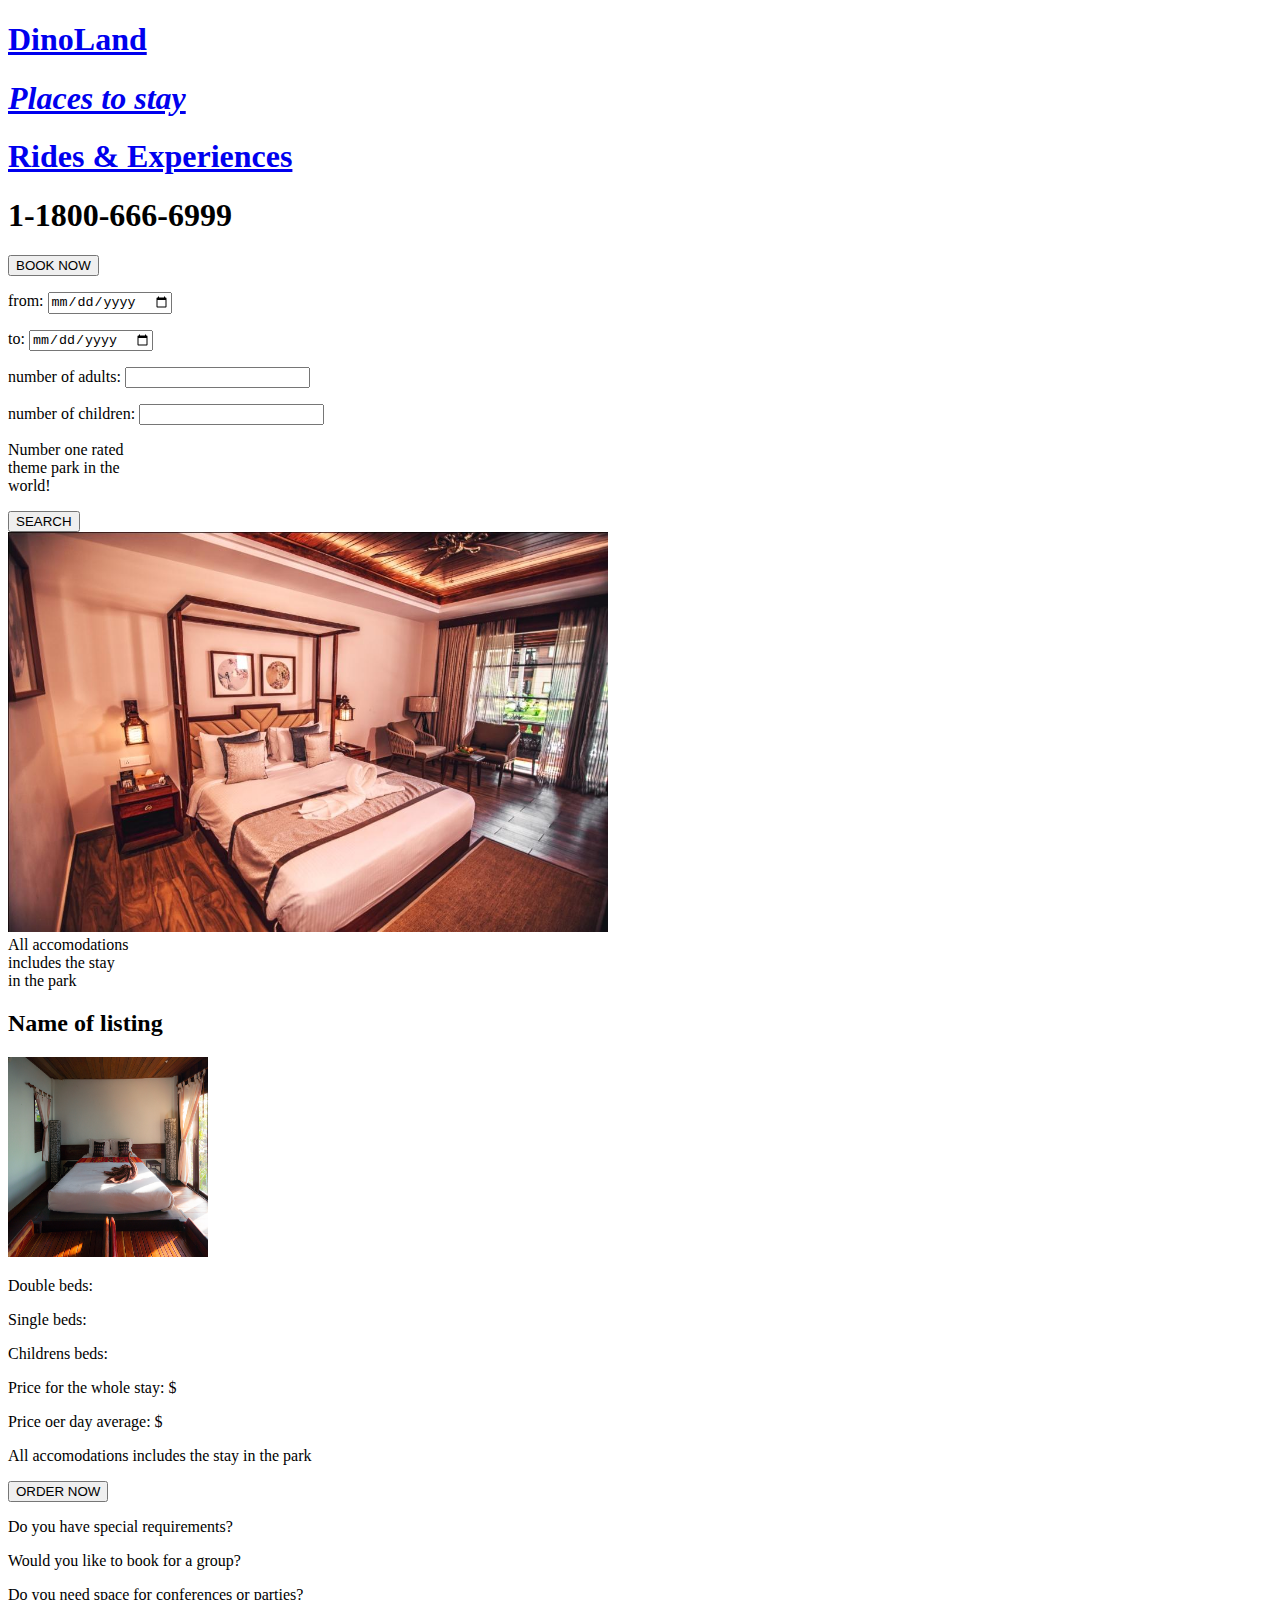
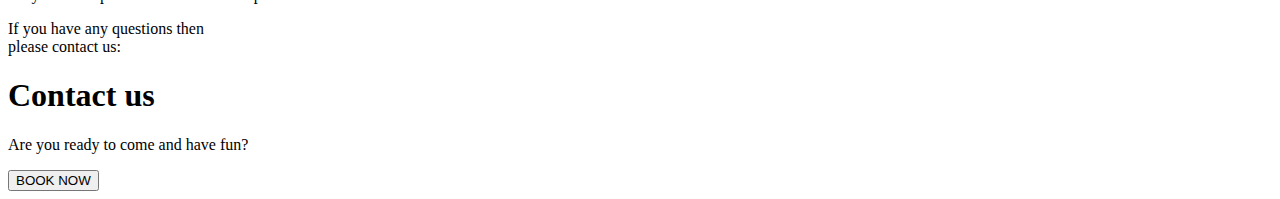
==== places-to-stay.html @ 9beaef4e "updates from George" ====
<!DOCTYPE html>
<html lang="en">
  <head>
    <meta charset="utf-8" />
    <meta name="viewport" content="width=device-width, initial-scale=1.0" />
    <meta http-equiv="X-UA-Compatible" content="IE=edge" />
    <meta
      name="description"
      content="A webpage for finding places to stay in DinoLand"
    />
    <title>DinoLand - Places To Stay</title>
    <!-- <link rel="stylesheet" href="Stylesheets/main.css"> -->
  </head>

  <body>
    <nav>
      <h1 class="index"><a href="index.html">DinoLand</a></h1>
      <h1 class="index">
        <a href="places-to-stay.html"><em>Places to stay</em></a>
      </h1>
      <h1 class="index">
        <a href="rides-and-experiences.html">Rides & Experiences</a>
      </h1>
      <h1 class="index">1-1800-666-6999</h1>
      <button id="headerBookNowButton" type="button">BOOK NOW</button>
    </nav>

    <!-- Searchbar for housing -->
    <div id="housingSearchBar">
      <!-- Data input -->
      <p>from: <input type="date" /></p>

      <p>to: <input type="date" /></p>

      <!-- number of participats input -->
      <p>number of adults: <input type="number" /></p>
      <p>number of children: <input type="number" /></p>

      <!-- slogan -->
      <p>Number one rated<br />theme park in the<br />world!</p>

      <button id="housingSearchButton" type="button">SEARCH</button>
    </div>

    <!-- Preview Shown when there is no active search -->
    <div id="housingPreview">
      <img
        src="/img/preview.jpg"
        alt="picture preview of housing"
        width="600"
        height="400"
      />
      <div id="previewText">
        All accomodations<br />includes the stay<br />in the park
      </div>
    </div>

    <!-- Listings. When you searhc you get listings -->
    <div id="housingListings">
      <div class="listing">
        <h2>Name of listing</h2>
        <img
          src="/img/listing.jpg"
          alt="picture of an available house"
          width="200"
          height="200"
        />

        <p>Double beds: <span id="singleBedListing1"></span></p>
        <p>Single beds: <span id="doubleBedListing1"></span></p>
        <p>Childrens beds: <span id="childrensBedListing1"></span></p>

        <p>Price for the whole stay: <span id="priceTotal"></span> $</p>
        <p>Price oer day average: <span id="pricePerDay"></span> $</p>

        <p>All accomodations includes the stay in the park</p>
        <button id="orderNowButton" type="button">ORDER NOW</button>
      </div>
    </div>

    <!-- Information for special bookings -->
    <p>Do you have special requirements?</p>
    <p>Would you like to book for a group?</p>
    <p>Do you need space for conferences or parties?</p>

    <p>
      If you have any questions then<br />
      please contact us:
    </p>
    <h1>Contact us</h1>

    <p>Are you ready to come and have fun?</p>
    <button id="housingBookNowButton" type="button">BOOK NOW</button>
  </body>
</html>
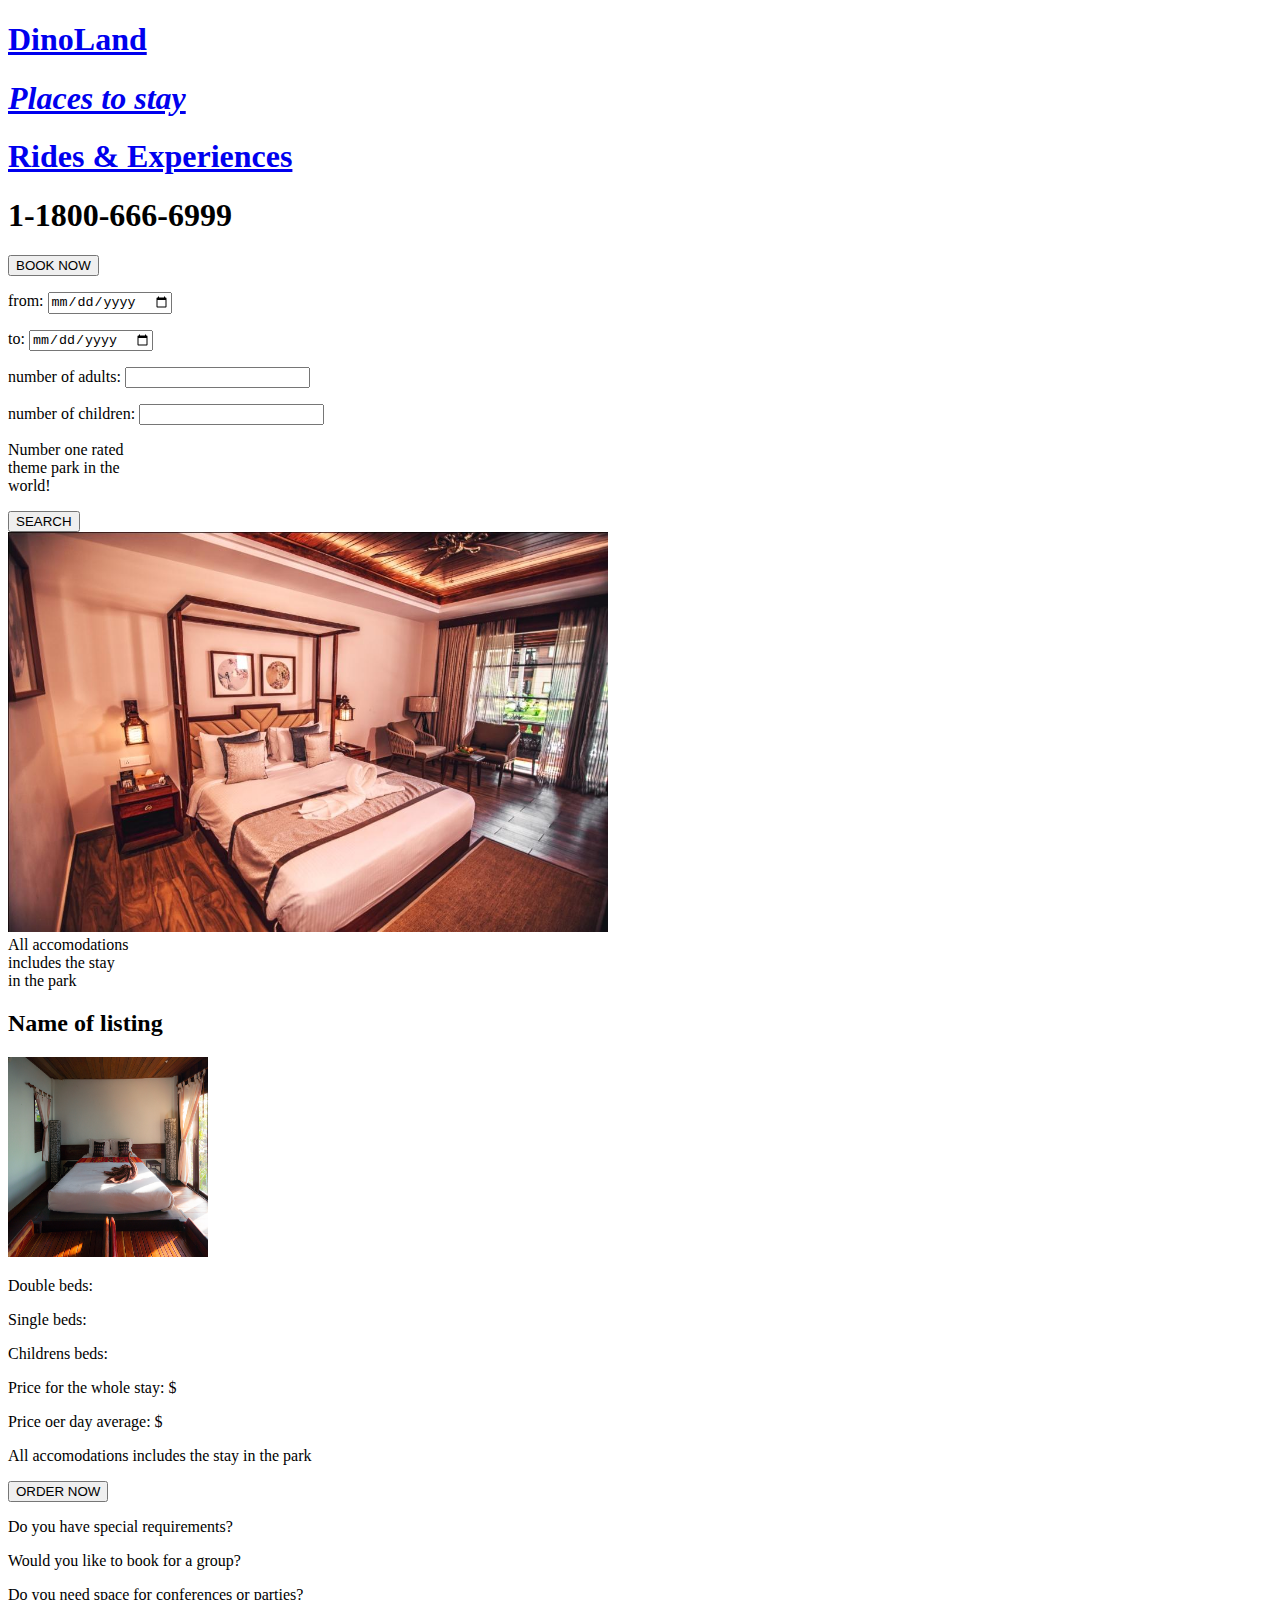
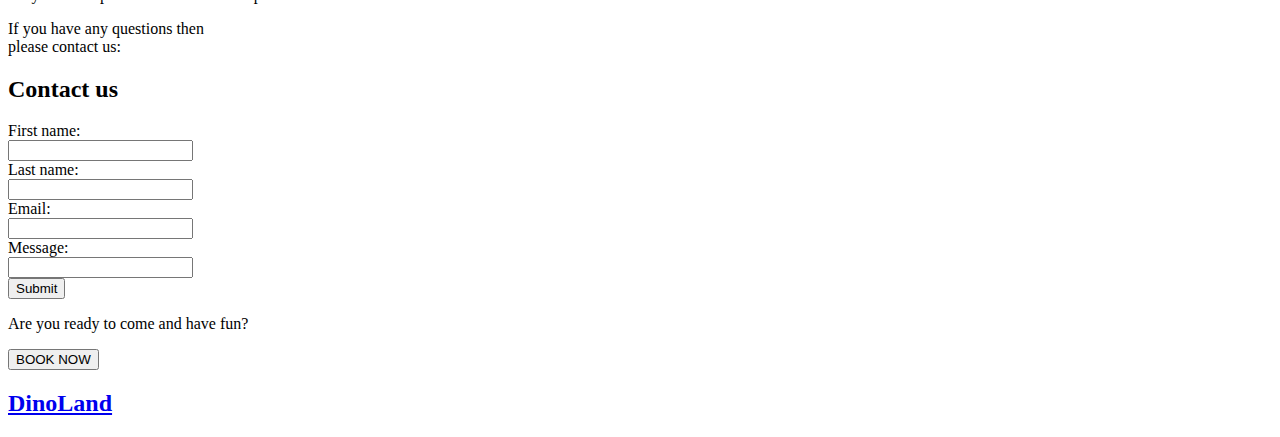
==== commit 8d2b2afb: "Update headers and descriptions" ====
--- a/places-to-stay.html
+++ b/places-to-stay.html
@@ -6,14 +6,15 @@
     <meta http-equiv="X-UA-Compatible" content="IE=edge" />
     <meta
       name="description"
-      content="A webpage for finding places to stay in DinoLand"
+      content="DinoLand - Places to stay webpage"
     />
     <title>DinoLand - Places To Stay</title>
     <!-- <link rel="stylesheet" href="Stylesheets/main.css"> -->
   </head>
 
   <body>
-    <nav>
+    <!-- Top Nav Bar Code Below (George Wauchope's code) - I used the nav semantic tag here so that people using screen readers know that this is the navigation bar-->
+    <nav class="nav">
       <h1 class="index"><a href="index.html">DinoLand</a></h1>
       <h1 class="index">
         <a href="places-to-stay.html"><em>Places to stay</em></a>
@@ -87,9 +88,37 @@
       If you have any questions then<br />
       please contact us:
     </p>
-    <h1>Contact us</h1>
+    <!-- Contact Form Code Below (George Wauchope's code)-->
+
+    <div class="contact-us">
+      <h2>Contact us</h2>
+      <form>
+        <label for="fname">First name:</label><br />
+        <input type="text" id="fname" name="fname" /><br />
+        <label for="lname">Last name:</label><br />
+        <input type="text" id="lname" name="lname" /><br />
+        <label for="email">Email:</label><br />
+        <input type="email" id="email" name="email" /><br />
+        <label for="message">Message:</label><br />
+        <input type="text" id="message" name="message" /><br />
+        <input type="submit" value="Submit" /><br />
+      </form>
+    </div>
+  </main>
+
+ 
+
+ 
 
     <p>Are you ready to come and have fun?</p>
     <button id="housingBookNowButton" type="button">BOOK NOW</button>
+
+     <!-- Footer Code Below (George Wauchope's code)-->
+    <footer>
+      <div>
+        <h2><a href="/index.html">DinoLand</a></h2>
+      </div>
+    </footer>
+    
   </body>
 </html>
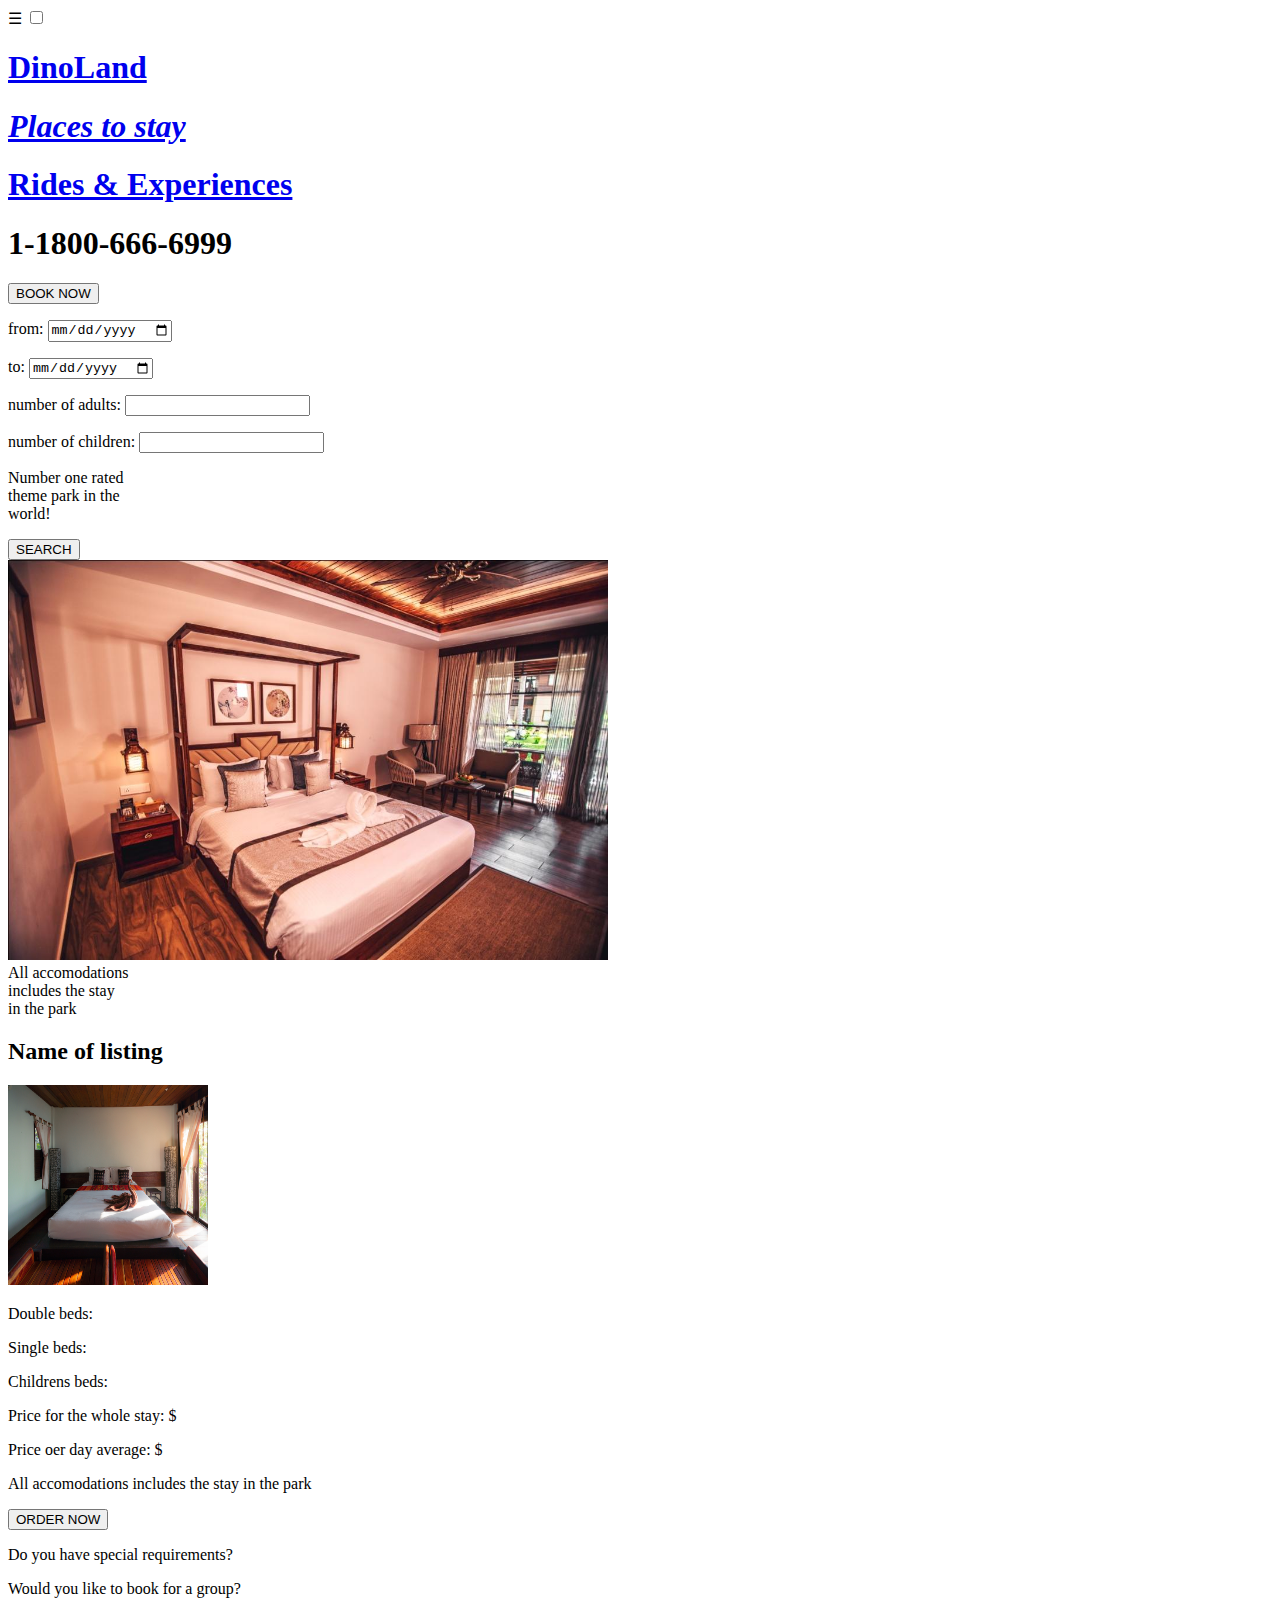
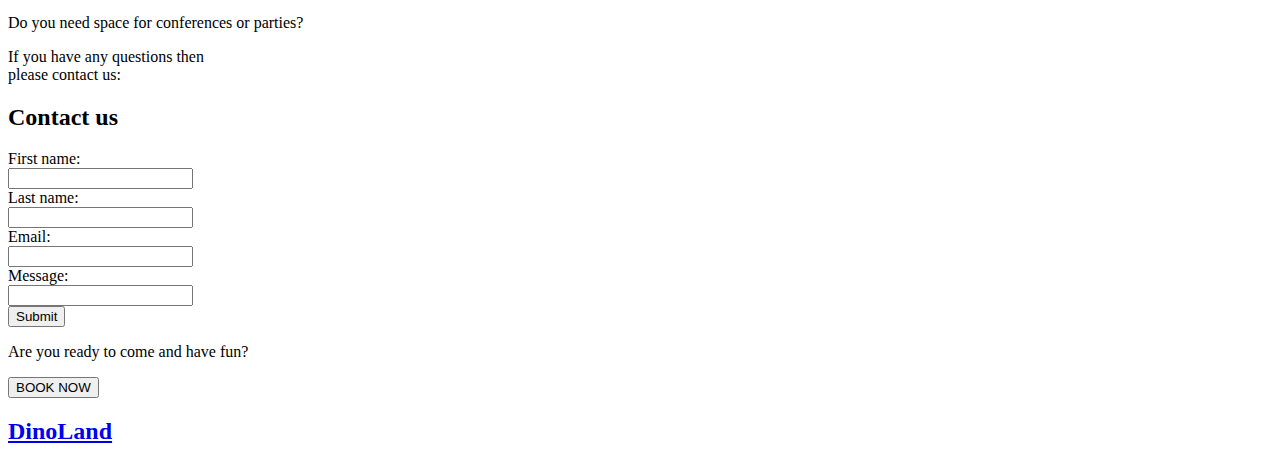
==== commit c91be664: "Update places-to-stay.html" ====
--- a/places-to-stay.html
+++ b/places-to-stay.html
@@ -1,6 +1,7 @@
 <!DOCTYPE html>
 <html lang="en">
   <head>
+    <title>DinoLand - Places To Stay</title>
     <meta charset="utf-8" />
     <meta name="viewport" content="width=device-width, initial-scale=1.0" />
     <meta http-equiv="X-UA-Compatible" content="IE=edge" />
@@ -8,111 +9,114 @@
       name="description"
       content="DinoLand - Places to stay webpage"
     />
-    <title>DinoLand - Places To Stay</title>
-    <!-- <link rel="stylesheet" href="Stylesheets/main.css"> -->
+    <meta 
+      name="keywords" 
+      content="DinoLand booking bookings housing 'place to stay'"
+    />
+    <link rel="stylesheet" type="text/css" href="styleSheet/style.css">
   </head>
 
   <body>
     <!-- Top Nav Bar Code Below (George Wauchope's code) - I used the nav semantic tag here so that people using screen readers know that this is the navigation bar-->
     <nav class="nav">
-      <h1 class="index"><a href="index.html">DinoLand</a></h1>
-      <h1 class="index">
+
+      <label for="toggle">&#9776;</label>
+      <input type="checkbox" id= "toggle"/>
+
+      <h1 class="navElments"><a href="index.html">DinoLand</a></h1>
+      <h1 class="navElments">
         <a href="places-to-stay.html"><em>Places to stay</em></a>
       </h1>
-      <h1 class="index">
+      <h1 class="navElments">
         <a href="rides-and-experiences.html">Rides & Experiences</a>
       </h1>
-      <h1 class="index">1-1800-666-6999</h1>
+      <h1 class="navElments">1-1800-666-6999</h1>
       <button id="headerBookNowButton" type="button">BOOK NOW</button>
     </nav>
 
-    <!-- Searchbar for housing -->
-    <div id="housingSearchBar">
-      <!-- Data input -->
-      <p>from: <input type="date" /></p>
+    <main>
+      <!-- Searchbar for housing -->
+      <div id="housingSearchBar">
+        <!-- Data input -->
+        <p>from: <input type="date" /></p>
 
-      <p>to: <input type="date" /></p>
+        <p>to: <input type="date" /></p>
 
-      <!-- number of participats input -->
-      <p>number of adults: <input type="number" /></p>
-      <p>number of children: <input type="number" /></p>
+        <!-- number of participats input -->
+        <p>number of adults: <input type="number" /></p>
+        <p>number of children: <input type="number" /></p>
 
-      <!-- slogan -->
-      <p>Number one rated<br />theme park in the<br />world!</p>
+        <!-- slogan -->
+        <p>Number one rated<br />theme park in the<br />world!</p>
 
-      <button id="housingSearchButton" type="button">SEARCH</button>
-    </div>
+        <button id="housingSearchButton" type="button">SEARCH</button>
+      </div>
 
-    <!-- Preview Shown when there is no active search -->
-    <div id="housingPreview">
-      <img
-        src="/img/preview.jpg"
-        alt="picture preview of housing"
-        width="600"
-        height="400"
-      />
-      <div id="previewText">
-        All accomodations<br />includes the stay<br />in the park
+      <!-- Preview Shown when there is no active search -->
+      <div id="housingPreview">
+        <img
+          src="/img/preview.jpg"
+          alt="picture preview of housing"
+          width="600"
+          height="400"
+        />
+        <div id="previewText">
+          All accomodations<br />includes the stay<br />in the park
+        </div>
       </div>
-    </div>
 
-    <!-- Listings. When you searhc you get listings -->
-    <div id="housingListings">
-      <div class="listing">
-        <h2>Name of listing</h2>
-        <img
-          src="/img/listing.jpg"
-          alt="picture of an available house"
-          width="200"
-          height="200"
-        />
+      <!-- Listings. When you searhc you get listings -->
+      <div id="housingListings">
+        <div class="listing">
+          <h2>Name of listing</h2>
+          <img
+            src="/img/listing.jpg"
+            alt="picture of an available house"
+            width="200"
+            height="200"
+          />
 
-        <p>Double beds: <span id="singleBedListing1"></span></p>
-        <p>Single beds: <span id="doubleBedListing1"></span></p>
-        <p>Childrens beds: <span id="childrensBedListing1"></span></p>
+          <p>Double beds: <span id="singleBedListing1"></span></p>
+          <p>Single beds: <span id="doubleBedListing1"></span></p>
+          <p>Childrens beds: <span id="childrensBedListing1"></span></p>
 
-        <p>Price for the whole stay: <span id="priceTotal"></span> $</p>
-        <p>Price oer day average: <span id="pricePerDay"></span> $</p>
+          <p>Price for the whole stay: <span id="priceTotal"></span> $</p>
+          <p>Price oer day average: <span id="pricePerDay"></span> $</p>
 
-        <p>All accomodations includes the stay in the park</p>
-        <button id="orderNowButton" type="button">ORDER NOW</button>
+          <p>All accomodations includes the stay in the park</p>
+          <button id="orderNowButton" type="button">ORDER NOW</button>
+        </div>
       </div>
-    </div>
 
-    <!-- Information for special bookings -->
-    <p>Do you have special requirements?</p>
-    <p>Would you like to book for a group?</p>
-    <p>Do you need space for conferences or parties?</p>
+      <!-- Information for special bookings -->
+      <p>Do you have special requirements?</p>
+      <p>Would you like to book for a group?</p>
+      <p>Do you need space for conferences or parties?</p>
 
-    <p>
-      If you have any questions then<br />
-      please contact us:
-    </p>
-    <!-- Contact Form Code Below (George Wauchope's code)-->
+      <p>
+        If you have any questions then<br />
+        please contact us:
+      </p>
+      <!-- Contact Form Code Below (George Wauchope's code)-->
 
-    <div class="contact-us">
-      <h2>Contact us</h2>
-      <form>
-        <label for="fname">First name:</label><br />
-        <input type="text" id="fname" name="fname" /><br />
-        <label for="lname">Last name:</label><br />
-        <input type="text" id="lname" name="lname" /><br />
-        <label for="email">Email:</label><br />
-        <input type="email" id="email" name="email" /><br />
-        <label for="message">Message:</label><br />
-        <input type="text" id="message" name="message" /><br />
-        <input type="submit" value="Submit" /><br />
-      </form>
-    </div>
-  </main>
-
- 
-
- 
-
-    <p>Are you ready to come and have fun?</p>
-    <button id="housingBookNowButton" type="button">BOOK NOW</button>
-
+      <div class="contact-us">
+        <h2>Contact us</h2>
+        <form>
+          <label for="fname">First name:</label><br />
+          <input type="text" id="fname" name="fname" /><br />
+          <label for="lname">Last name:</label><br />
+          <input type="text" id="lname" name="lname" /><br />
+          <label for="email">Email:</label><br />
+          <input type="email" id="email" name="email" /><br />
+          <label for="message">Message:</label><br />
+          <input type="text" id="message" name="message" /><br />
+          <input type="submit" value="Submit" /><br />
+        </form>
+      </div>
+  
+      <p>Are you ready to come and have fun?</p>
+      <button id="housingBookNowButton" type="button">BOOK NOW</button>
+    </main>
      <!-- Footer Code Below (George Wauchope's code)-->
     <footer>
       <div>
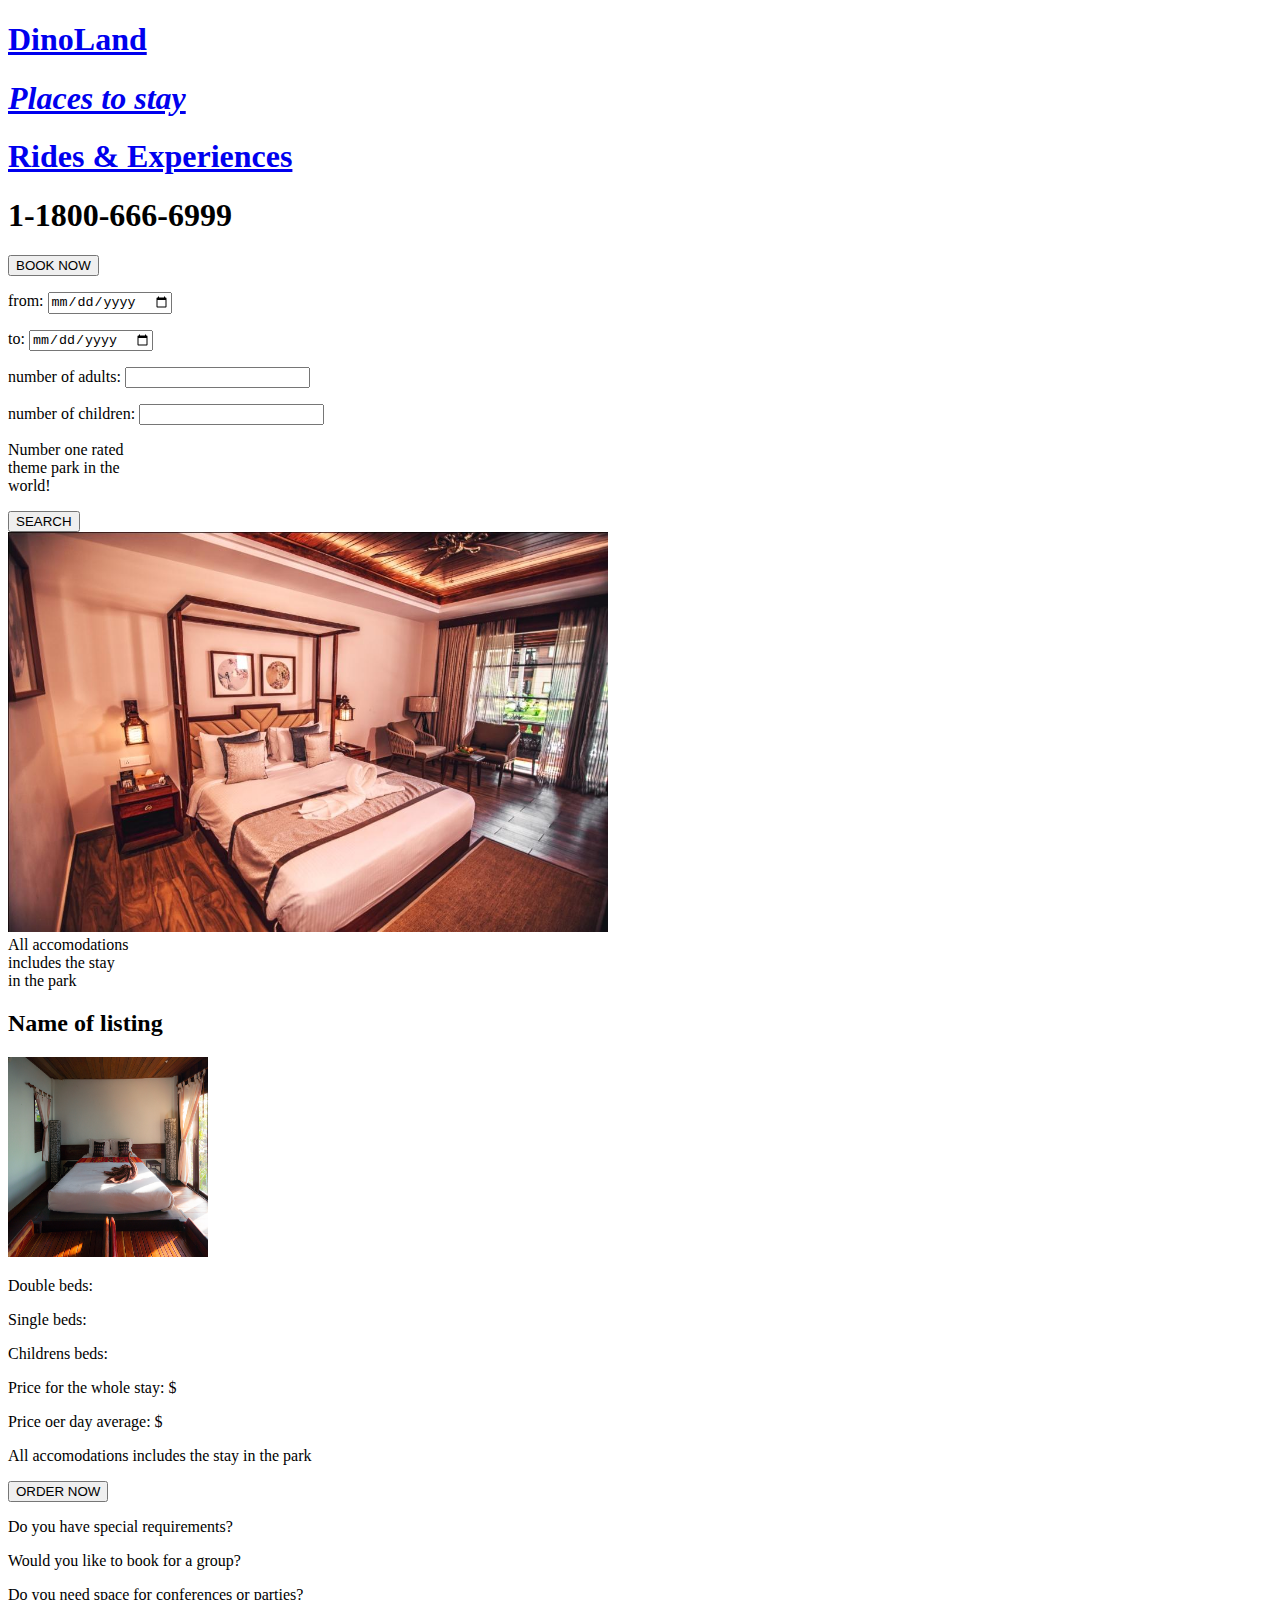
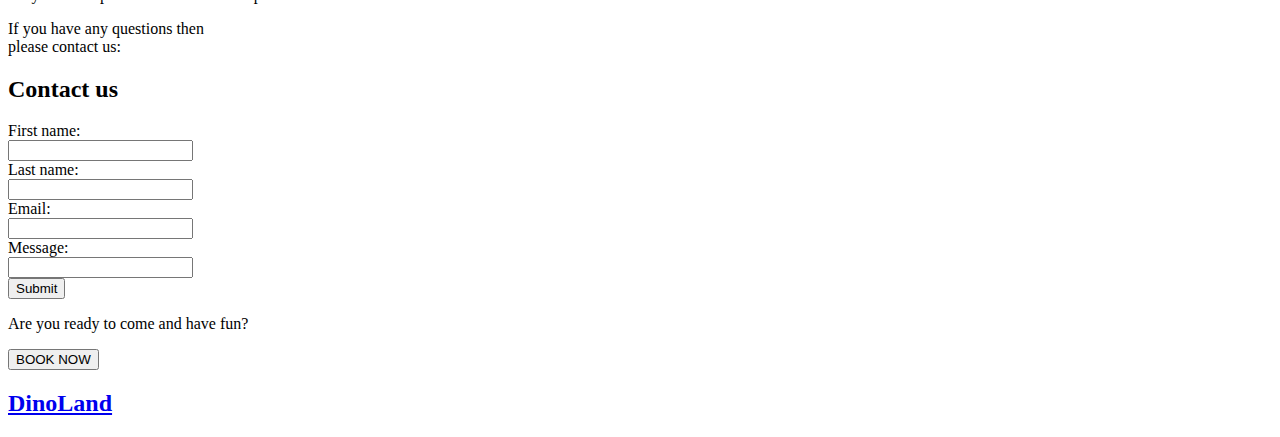
==== commit af73229b: "Update places-to-stay.html" ====
--- a/places-to-stay.html
+++ b/places-to-stay.html
@@ -19,23 +19,19 @@
   <body>
     <!-- Top Nav Bar Code Below (George Wauchope's code) - I used the nav semantic tag here so that people using screen readers know that this is the navigation bar-->
     <nav class="nav">
-
-      <label for="toggle">&#9776;</label>
-      <input type="checkbox" id= "toggle"/>
-
-      <h1 class="navElments"><a href="index.html">DinoLand</a></h1>
-      <h1 class="navElments">
+      <h1 class="index"><a href="index.html">DinoLand</a></h1>
+      <h1 class="index">
         <a href="places-to-stay.html"><em>Places to stay</em></a>
       </h1>
-      <h1 class="navElments">
+      <h1 class="index">
         <a href="rides-and-experiences.html">Rides & Experiences</a>
       </h1>
-      <h1 class="navElments">1-1800-666-6999</h1>
+      <h1 class="index">1-1800-666-6999</h1>
       <button id="headerBookNowButton" type="button">BOOK NOW</button>
     </nav>
 
     <main>
-      <!-- Searchbar for housing -->
+      <!-- Searchbar for housing, coded by Sveinbjoern -->
       <div id="housingSearchBar">
         <!-- Data input -->
         <p>from: <input type="date" /></p>
@@ -52,7 +48,7 @@
         <button id="housingSearchButton" type="button">SEARCH</button>
       </div>
 
-      <!-- Preview Shown when there is no active search -->
+      <!-- Preview Shown when there is no active search, coded by Sveinbjoern-->
       <div id="housingPreview">
         <img
           src="/img/preview.jpg"
@@ -65,7 +61,7 @@
         </div>
       </div>
 
-      <!-- Listings. When you searhc you get listings -->
+      <!-- Listings. When you search you get listings, coded by Sveinbjoern-->
       <div id="housingListings">
         <div class="listing">
           <h2>Name of listing</h2>
@@ -88,7 +84,7 @@
         </div>
       </div>
 
-      <!-- Information for special bookings -->
+      <!-- Information for special bookings, coded by Sveinbjoern-->
       <p>Do you have special requirements?</p>
       <p>Would you like to book for a group?</p>
       <p>Do you need space for conferences or parties?</p>
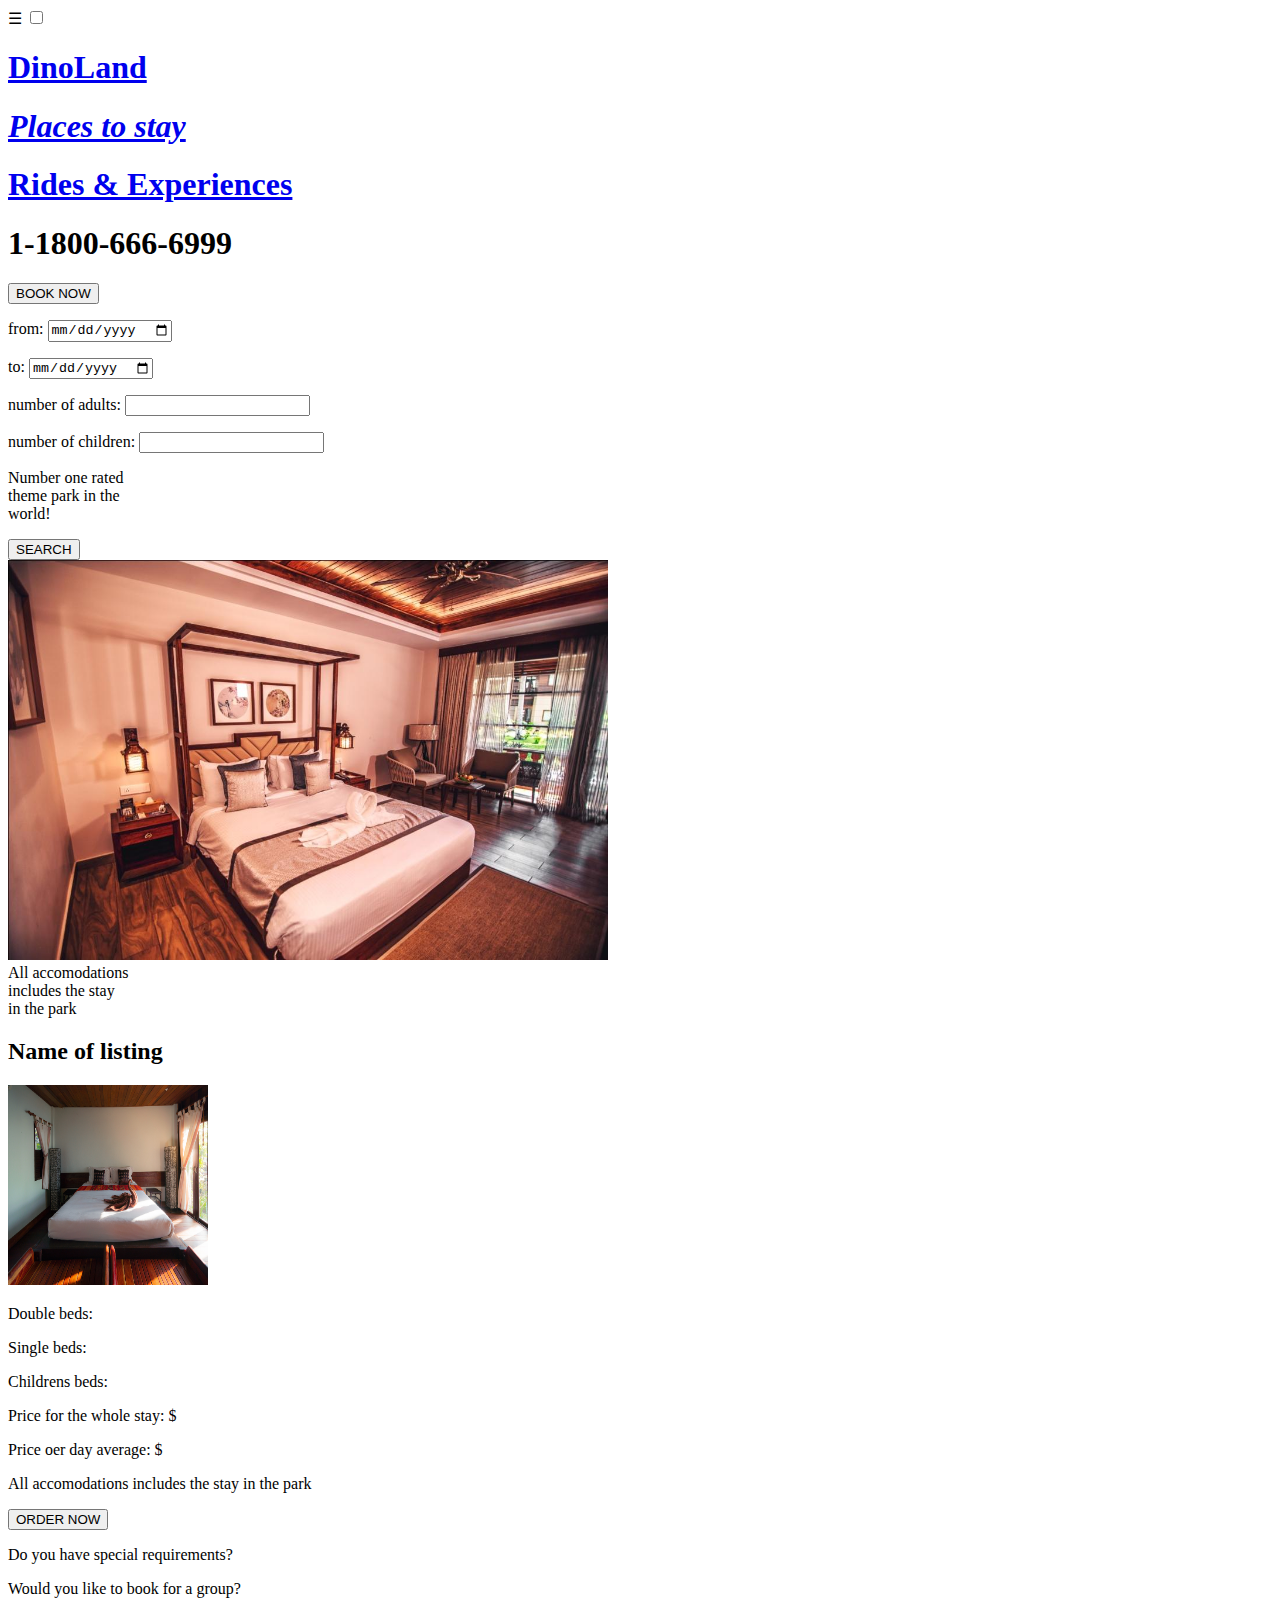
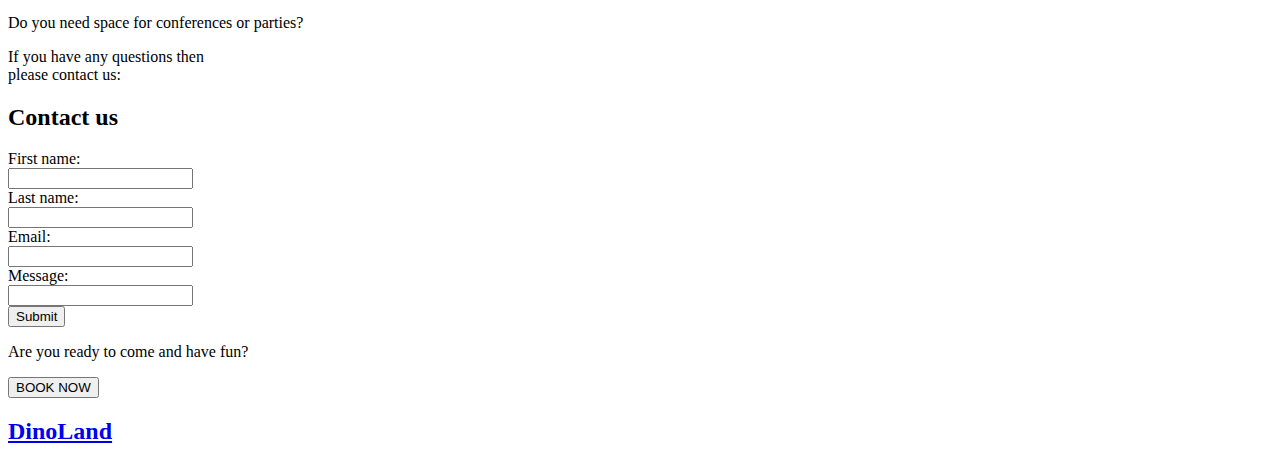
==== commit 1e5ca00b: "Merge branch 'master' of https://github.com/GeorgeWauchope/theme-park-website" ====
--- a/places-to-stay.html
+++ b/places-to-stay.html
@@ -19,14 +19,18 @@
   <body>
     <!-- Top Nav Bar Code Below (George Wauchope's code) - I used the nav semantic tag here so that people using screen readers know that this is the navigation bar-->
     <nav class="nav">
-      <h1 class="index"><a href="index.html">DinoLand</a></h1>
-      <h1 class="index">
+
+      <label for="toggle">&#9776;</label>
+      <input type="checkbox" id= "toggle"/>
+
+      <h1 class="navElments"><a href="index.html">DinoLand</a></h1>
+      <h1 class="navElments">
         <a href="places-to-stay.html"><em>Places to stay</em></a>
       </h1>
-      <h1 class="index">
+      <h1 class="navElments">
         <a href="rides-and-experiences.html">Rides & Experiences</a>
       </h1>
-      <h1 class="index">1-1800-666-6999</h1>
+      <h1 class="navElments">1-1800-666-6999</h1>
       <button id="headerBookNowButton" type="button">BOOK NOW</button>
     </nav>
 
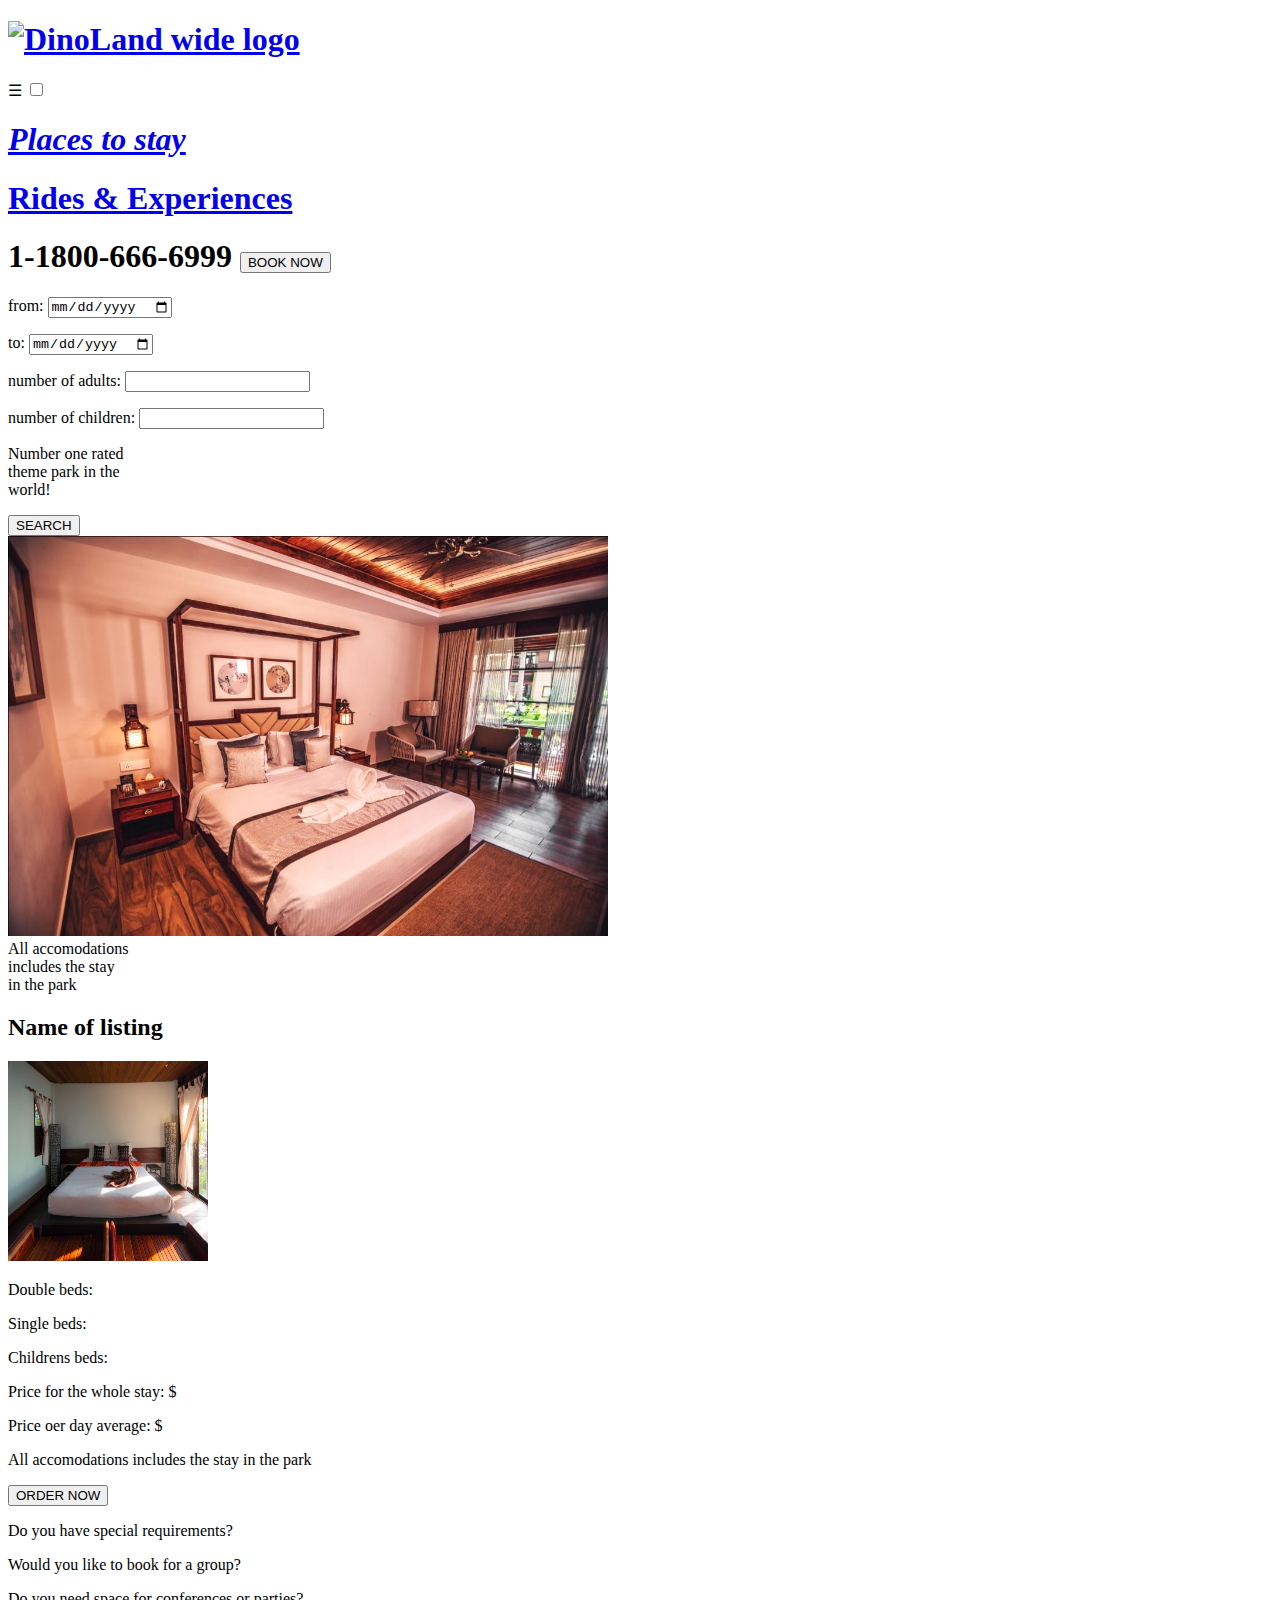
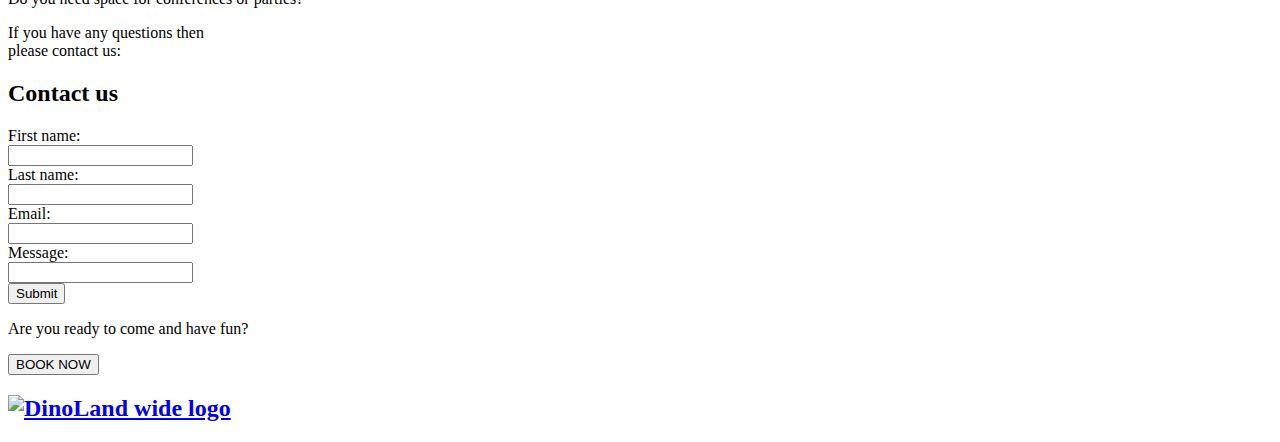
==== commit d5c9be5f: "Update places-to-stay.html" ====
--- a/places-to-stay.html
+++ b/places-to-stay.html
@@ -13,25 +13,37 @@
       name="keywords" 
       content="DinoLand booking bookings housing 'place to stay'"
     />
-    <link rel="stylesheet" type="text/css" href="styleSheet/style.css">
+    <link rel="stylesheet" type="text/css" href="styleSheet/stylePlaces-to-stay.css">
+
+    <!-- Code made with the help of https://realfavicongenerator.net/  -->
+    <link rel="apple-touch-icon" sizes="180x180" href="/apple-touch-icon.png">
+    <link rel="icon" type="image/png" sizes="32x32" href="/favicon-32x32.png">
+    <link rel="icon" type="image/png" sizes="16x16" href="/favicon-16x16.png">
+
+    
+
   </head>
 
   <body>
     <!-- Top Nav Bar Code Below (George Wauchope's code) - I used the nav semantic tag here so that people using screen readers know that this is the navigation bar-->
     <nav class="nav">
+      
+      
 
+      <h1 ><a href="index.html"><img
+        src="/img/DinoLandWideLogo.png"
+        alt="DinoLand wide logo" width=400 height="90%" /></a></h1>
       <label for="toggle">&#9776;</label>
       <input type="checkbox" id= "toggle"/>
-
-      <h1 class="navElments"><a href="index.html">DinoLand</a></h1>
-      <h1 class="navElments">
-        <a href="places-to-stay.html"><em>Places to stay</em></a>
+      <h1 >
+        <a href="places-to-stay.html"><em #marked>Places to stay</em></a>
       </h1>
-      <h1 class="navElments">
+      <h1>
         <a href="rides-and-experiences.html">Rides & Experiences</a>
       </h1>
-      <h1 class="navElments">1-1800-666-6999</h1>
+      <h1 >1-1800-666-6999
       <button id="headerBookNowButton" type="button">BOOK NOW</button>
+    </h1>
     </nav>
 
     <main>
@@ -120,7 +132,9 @@
      <!-- Footer Code Below (George Wauchope's code)-->
     <footer>
       <div>
-        <h2><a href="/index.html">DinoLand</a></h2>
+        <h2><a href="/index.html"> <img
+          src="/img/DinoLandWideLogo.png"
+          alt="DinoLand wide logo"  width=200 height="50%"/>  </a></h2>
       </div>
     </footer>
     
